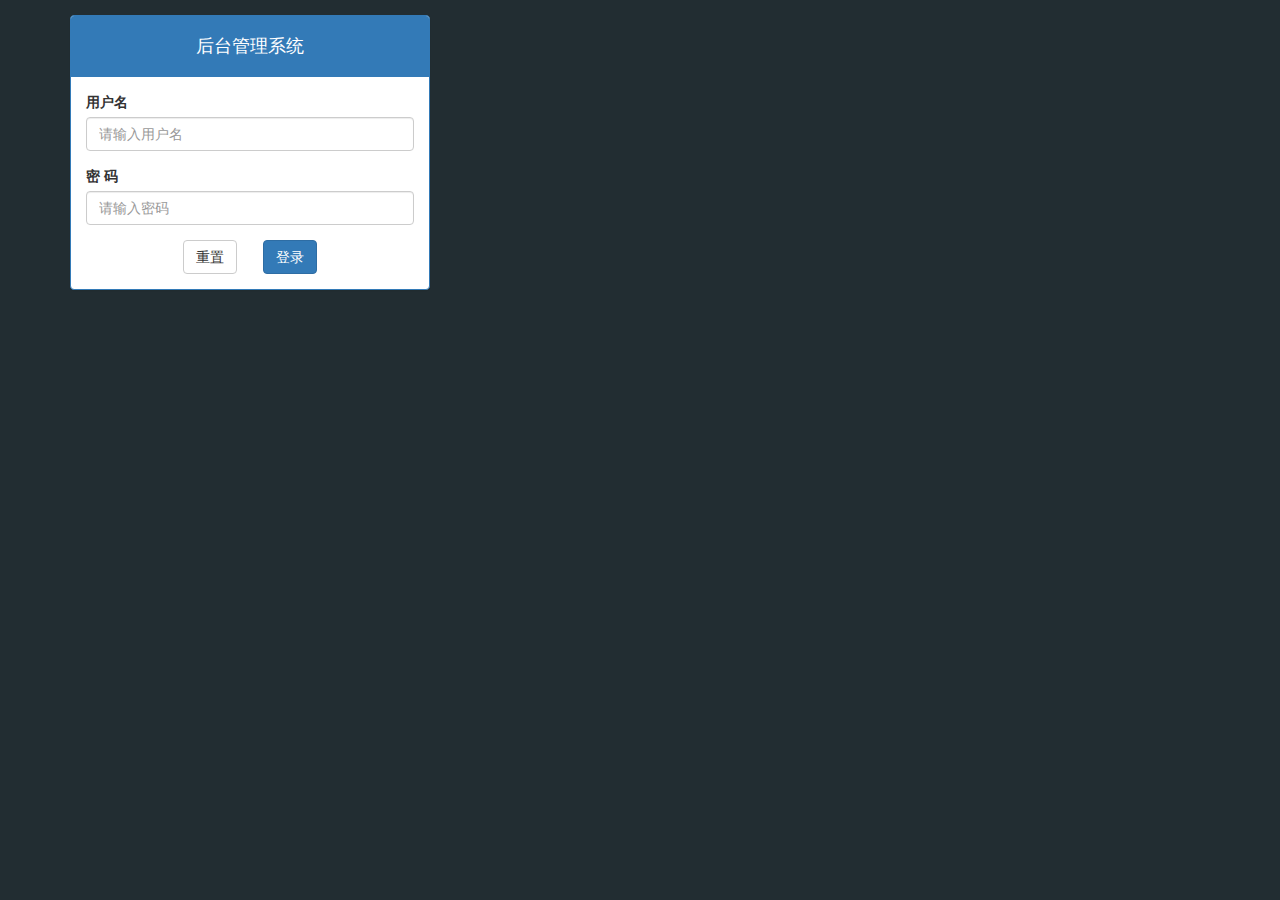
==== public/back/login.html @ 88bc3860 "第一次乐淘" ====
<!DOCTYPE html>
<html lang="en">
<head>
    <meta charset="UTF-8">
    <meta name="viewport" content="width=device-width, initial-scale=1.0">
    <meta http-equiv="X-UA-Compatible" content="ie=edge">
    <title>Document</title>
    <link rel="stylesheet" href="./lib/bootstrap/css/bootstrap.min.css">
    <link rel="stylesheet" href="./css/login.css">
</head>
<body class="by_box">
        <div class="container">
                <div class="col-lg-4 clo-lg-offset-4">
                        <div class="panel panel-primary">
                                <div class="panel-heading">
                                  <h3 class="panel-title">后台管理系统</h3>
                                </div>
                                <div class="panel-body">
                                        <form>
                                                <div class="form-group">
                                                  <label for="exampleInputEmail1">用户名</label>
                                                  <input type="email" class="form-control" id="exampleInputEmail1" placeholder="请输入用户名">
                                                </div>
                                                <div class="form-group">
                                                  <label for="exampleInputPassword1">密 码</label>
                                                  <input type="password" class="form-control" id="exampleInputPassword1" placeholder="请输入密码">
                                                </div>
                                                <div class="form-group">
                                                    <div class="col-sm-offset-3 col-sm-6">
                                                      <button type="submit" class="btn btn-default pull-left">重置</button>
                                                      <button type="submit" class="btn btn-primary pull-right">登录</button>
                                                   </div>
                                                </div>
                                        </form>
                                </div>
                        </div>
                </div>
        </div>
    <script src="./lib/jquery/jquery.min.js"></script> 
    <script src="./lib/bootstrap/js/bootstrap.min.js"></script>
</body>
</html>
---- public/back/css/login.css ----
.by_box {
     background: #222D32;
}
.container {
     padding: 15px 0;
}
.panel-heading {
     padding: 10px 15px;
}
.panel-heading .panel-title {
     font-size: 18px;
     text-align: center;
     height: 40px;
     line-height: 40px;
}
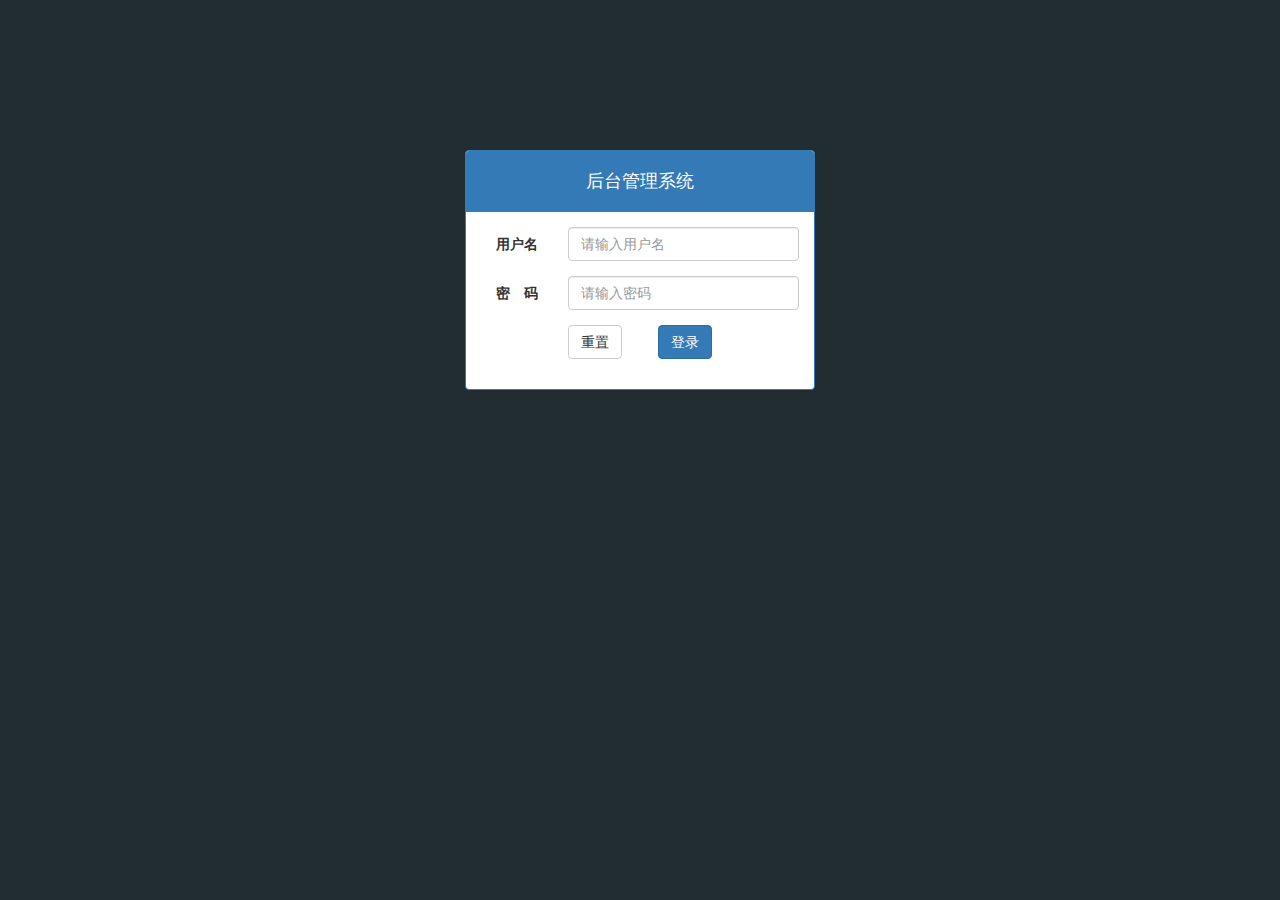
==== commit c41d8c1b: "登录基础页面" ====
--- a/public/back/login.html
+++ b/public/back/login.html
@@ -1,42 +1,51 @@
 <!DOCTYPE html>
 <html lang="en">
+
 <head>
-    <meta charset="UTF-8">
-    <meta name="viewport" content="width=device-width, initial-scale=1.0">
-    <meta http-equiv="X-UA-Compatible" content="ie=edge">
-    <title>Document</title>
-    <link rel="stylesheet" href="./lib/bootstrap/css/bootstrap.min.css">
-    <link rel="stylesheet" href="./css/login.css">
+  <meta charset="UTF-8">
+  <meta name="viewport" content="width=device-width, initial-scale=1.0">
+  <meta http-equiv="X-UA-Compatible" content="ie=edge">
+  <title>Document</title>
+  <link rel="stylesheet" href="./lib/bootstrap/css/bootstrap.min.css">
+  <link rel="stylesheet" href="./css/login.css">
 </head>
-<body class="by_box">
-        <div class="container">
-                <div class="col-lg-4 clo-lg-offset-4">
-                        <div class="panel panel-primary">
-                                <div class="panel-heading">
-                                  <h3 class="panel-title">后台管理系统</h3>
-                                </div>
-                                <div class="panel-body">
-                                        <form>
-                                                <div class="form-group">
-                                                  <label for="exampleInputEmail1">用户名</label>
-                                                  <input type="email" class="form-control" id="exampleInputEmail1" placeholder="请输入用户名">
-                                                </div>
-                                                <div class="form-group">
-                                                  <label for="exampleInputPassword1">密 码</label>
-                                                  <input type="password" class="form-control" id="exampleInputPassword1" placeholder="请输入密码">
-                                                </div>
-                                                <div class="form-group">
-                                                    <div class="col-sm-offset-3 col-sm-6">
-                                                      <button type="submit" class="btn btn-default pull-left">重置</button>
-                                                      <button type="submit" class="btn btn-primary pull-right">登录</button>
-                                                   </div>
-                                                </div>
-                                        </form>
-                                </div>
-                        </div>
-                </div>
+<body class="body_box">
+
+  <!-- 大屏占4份  -->
+  <div class="container">
+    <div class="col-lg-4 col-lg-offset-4">
+      <!-- 组件 -->
+      <div class="panel panel-primary mt_150">
+        <div class="panel-heading">
+          <h3 class="panel-title">后台管理系统</h3>
         </div>
-    <script src="./lib/jquery/jquery.min.js"></script> 
-    <script src="./lib/bootstrap/js/bootstrap.min.js"></script>
+        <div class="panel-body">
+          <form class="form-horizontal">
+            <div class="form-group">
+              <label for="username" class="col-sm-3 control-label">用户名</label>
+              <div class="col-sm-9">
+                  <input type="email" class="form-control" id="exampleInputEmail1" placeholder="请输入用户名">
+              </div>
+            </div>
+            <div class="form-group">
+              <label for="password" class="col-sm-3 control-label">密　码</label>
+              <div class="col-sm-9">
+                  <input type="password" class="form-control" id="exampleInputPassword1" placeholder="请输入密码">
+              </div>
+            </div>
+            <div class="form-group">
+              <div class="col-sm-offset-3 col-sm-6">
+                <button type="submit" class="btn btn-default pull-left">重置</button>
+                <button type="submit" class="btn btn-primary pull-right">登录</button>
+              </div>
+            </div>
+          </form>
+        </div>
+      </div>
+    </div>
+  </div>
+  <script src="./lib/jquery/jquery.min.js"></script>
+  <script src="./lib/bootstrap/js/bootstrap.min.js"></script>
 </body>
+
 </html>--- a/public/back/css/login.css
+++ b/public/back/css/login.css
@@ -1,16 +1,14 @@
 
-.by_box {
+.body_box {
      background: #222D32;
 }
-.container {
-     padding: 15px 0;
-}
-.panel-heading {
-     padding: 10px 15px;
-}
+
 .panel-heading .panel-title {
      font-size: 18px;
      text-align: center;
      height: 40px;
      line-height: 40px;
+}
+.mt_150 {
+  margin-top: 150px;
 }